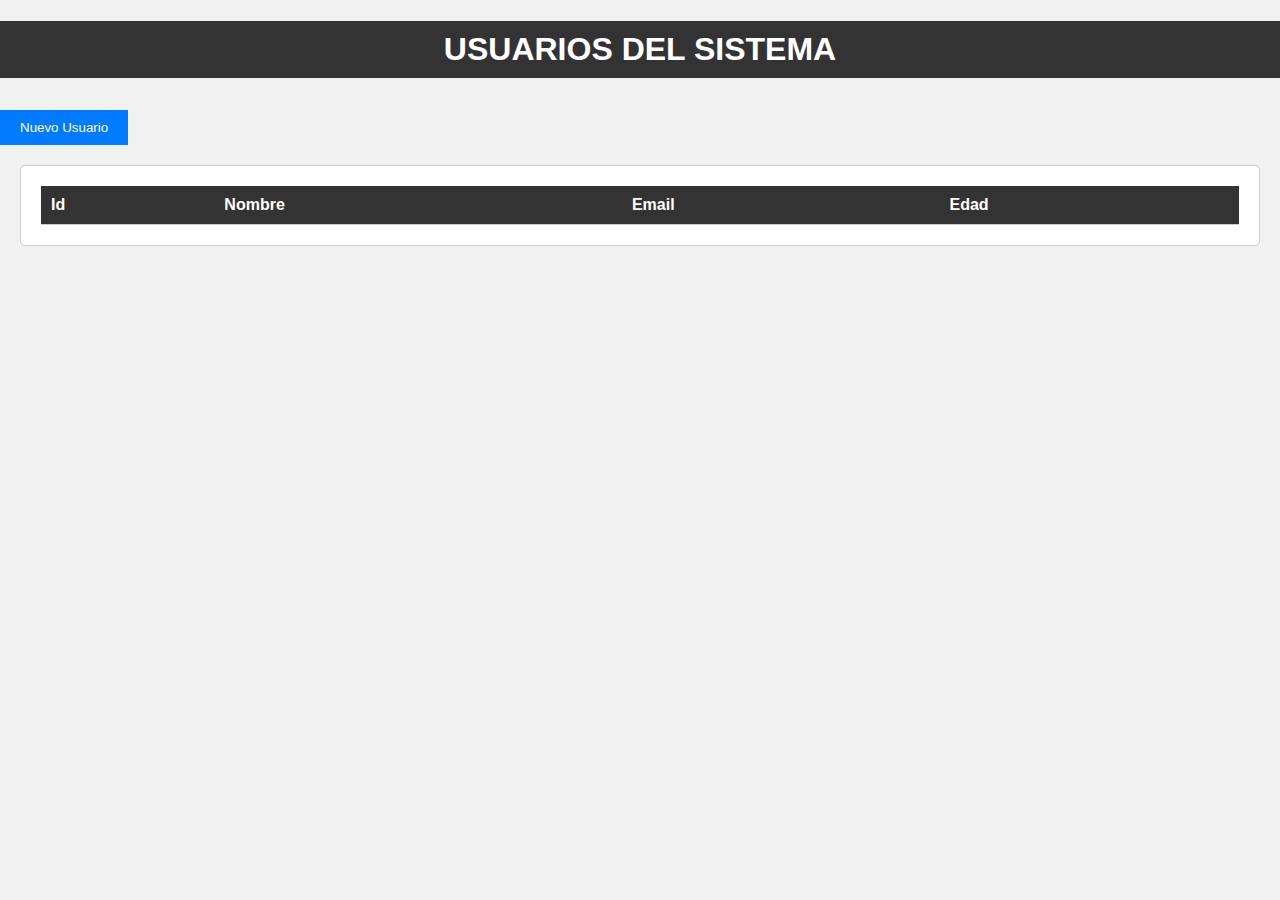
==== index.html @ 2c2fbbb7 "Inclusion de funcionalidades" ====
<!DOCTYPE html>
<html lang="es">

<head>
    <meta charset="UTF-8">
    <meta name="viewport" content="width=device-width, initial-scale=1.0">
    <link rel="stylesheet" type="text/css" href="./css/styles.css">
    <title>Clase del 30/08/2023</title>
</head>

<body onload="init()">
    <h1>USUARIOS DEL SISTEMA</h1>
    <input type="button" value="Nuevo Usuario" onclick="fnCrearUsuario()">

    <div class="divForm" hidden>
        <h2>Nuevo Usuario</h2>
        <div>
            Nombre: 
            <input type="text" id="txtName"><br>
            Email: 
            <input type="email" id="txtEmail"><br>
            Edad: 
            <input type="number" id="txtAge"><br>

            <input type="button" value="Guardar" onclick="fnGuardarUsuario()">
            <input type="button" value="Cancelar" onclick="fnCancelarCrearUsuario()">
        </div>
    </div>

    <div class="divTabla">
        <table>
            <thead>
                <th>Id</th>
                <th>Nombre</th>
                <th>Email</th>
                <th>Edad</th>
            </thead>
            <tbody>
                
            </tbody>
        </table>
    </div>
    
    <script src="./js/user.js"></script>
    <script src="./js/app.js"></script>
</body>

</html>
---- css/styles.css ----
/* Estilo general para el cuerpo de la página */
body {
    font-family: Arial, sans-serif;
    margin: 0;
    padding: 0;
    background-color: #f0f0f0;
}

/* Encabezado principal */
h1 {
    background-color: #333;
    color: #fff;
    padding: 10px;
    text-align: center;
}

/* Botón "Nuevo Usuario" */
input[type="button"] {
    background-color: #007bff;
    color: #fff;
    border: none;
    padding: 10px 20px;
    margin-top: 10px;
    cursor: pointer;
}

/* Contenedor del formulario de nuevo usuario */
.divForm {
    background-color: #fff;
    padding: 20px;
    margin: 20px;
    border: 1px solid #ccc;
    border-radius: 5px;
}

/* Encabezado del formulario */
.divForm h2 {
    color: #333;
    font-size: 24px;
}

/* Estilos para los campos de entrada de texto */
input[type="text"],
input[type="email"],
input[type="number"] {
    width: 100%;
    padding: 10px;
    margin: 5px 0;
    border: 1px solid #ccc;
    border-radius: 3px;
}

/* Estilos para los botones de guardar y cancelar */
.divForm input[type="button"] {
    background-color: #007bff;
    color: #fff;
    border: none;
    padding: 10px 20px;
    margin-top: 10px;
    cursor: pointer;
}

/* Contenedor de la tabla de usuarios */
.divTabla {
    background-color: #fff;
    padding: 20px;
    margin: 20px;
    border: 1px solid #ccc;
    border-radius: 5px;
}

/* Estilos para la tabla */
table {
    width: 100%;
    border-collapse: collapse;
}

/* Estilos para las celdas de la tabla */
th, td {
    padding: 10px;
    text-align: left;
    border-bottom: 1px solid #ccc;
}

/* Estilo para el encabezado de la tabla */
th {
    background-color: #333;
    color: #fff;
}
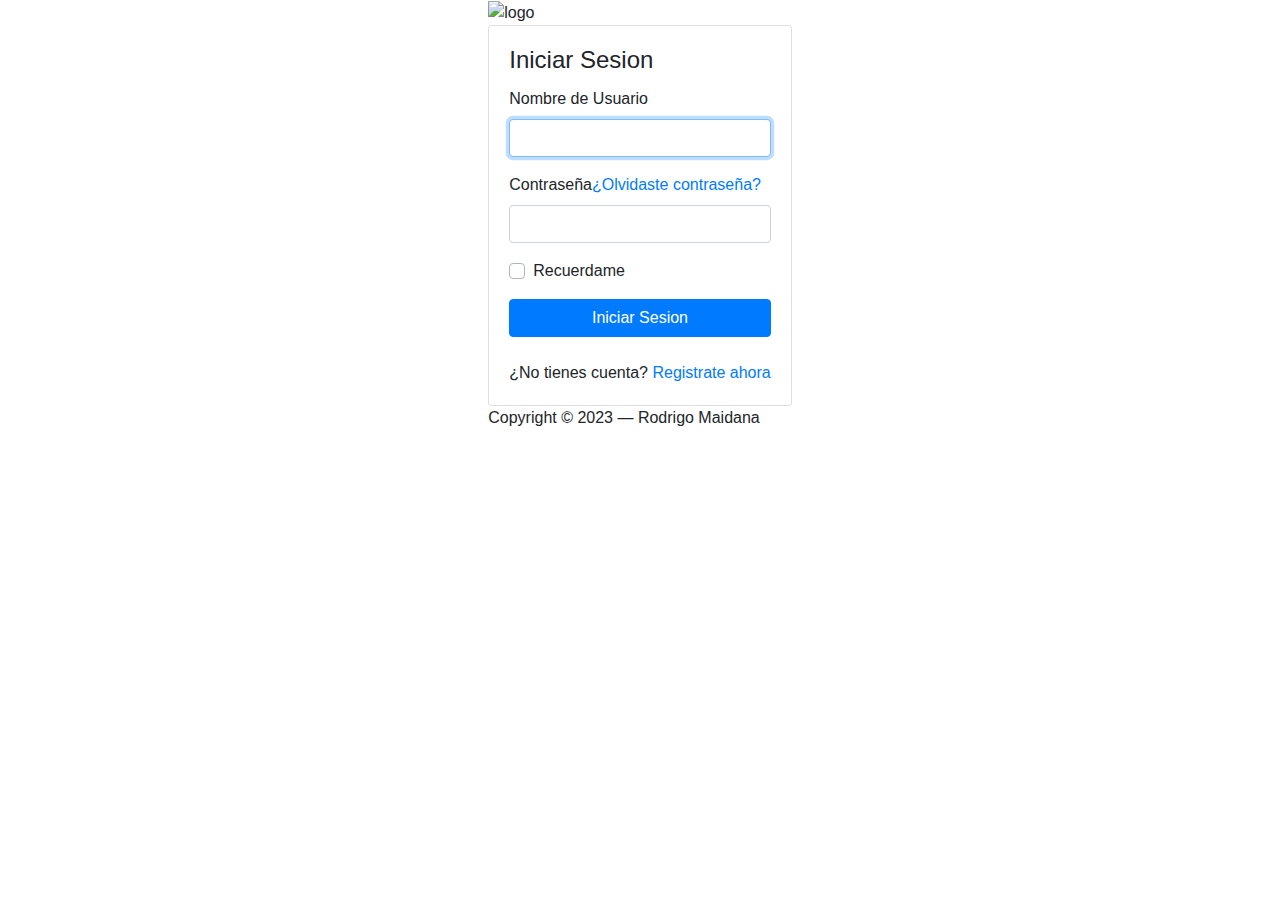
==== commit 017de5e3: "Verify Credentials" ====
--- a/index.html
+++ b/index.html
@@ -1,48 +1,75 @@
 <!DOCTYPE html>
-<html lang="es">
-
+<html lang="en">
 <head>
-    <meta charset="UTF-8">
-    <meta name="viewport" content="width=device-width, initial-scale=1.0">
-    <link rel="stylesheet" type="text/css" href="./css/styles.css">
-    <title>Clase del 30/08/2023</title>
+	<meta charset="utf-8">
+	<meta name="author" content="Kodinger">
+	<meta name="viewport" content="width=device-width,initial-scale=1">
+	<title>Sistema de Facturación</title>
+	<link rel="stylesheet" href="https://stackpath.bootstrapcdn.com/bootstrap/4.3.1/css/bootstrap.min.css" integrity="sha384-ggOyR0iXCbMQv3Xipma34MD+dH/1fQ784/j6cY/iJTQUOhcWr7x9JvoRxT2MZw1T" crossorigin="anonymous">
+	<link rel="stylesheet" type="text/css" href="css/my-login.css">
 </head>
 
-<body onload="init()">
-    <h1>USUARIOS DEL SISTEMA</h1>
-    <input type="button" value="Nuevo Usuario" onclick="fnCrearUsuario()">
+<body class="my-login-page" onload="init()">
+	<section class="h-100">
+		<div class="container h-100">
+			<div class="row justify-content-md-center h-100">
+				<div class="card-wrapper">
+					<div class="brand">
+						<img src="img/logo.png" alt="logo">
+					</div>
+					<div class="card fat">
+						<div class="card-body">
+							<h4 class="card-title">Iniciar Sesion</h4>
+							<form method="POST" class="my-login-validation" action="" novalidate onsubmit="return verifyCredentials()">
+								<div class="form-group">
+									<label for="username">Nombre de Usuario</label>
+									<input id="username" type="text" class="form-control" name="username" value="" required autofocus>
+									<div class="invalid-feedback">
+									</div>
+								</div>
 
-    <div class="divForm" hidden>
-        <h2>Nuevo Usuario</h2>
-        <div>
-            Nombre: 
-            <input type="text" id="txtName"><br>
-            Email: 
-            <input type="email" id="txtEmail"><br>
-            Edad: 
-            <input type="number" id="txtAge"><br>
+								<div class="form-group">
+									<label for="password">Contraseña
+										<a href="forgot.html" class="float-right">
+											¿Olvidaste contraseña?
+										</a>
+									</label>
+									<input id="password" type="password" class="form-control" name="password" required>
+								    <div class="invalid-feedback">
+								    	Este campo es requerido
+							    	</div>
+								</div>
 
-            <input type="button" value="Guardar" onclick="fnGuardarUsuario()">
-            <input type="button" value="Cancelar" onclick="fnCancelarCrearUsuario()">
-        </div>
-    </div>
+								<div class="form-group">
+									<div class="custom-checkbox custom-control">
+										<input type="checkbox" name="remember" id="remember" class="custom-control-input">
+										<label for="remember" class="custom-control-label">Recuerdame</label>
+									</div>
+								</div>
 
-    <div class="divTabla">
-        <table>
-            <thead>
-                <th>Id</th>
-                <th>Nombre</th>
-                <th>Email</th>
-                <th>Edad</th>
-            </thead>
-            <tbody>
-                
-            </tbody>
-        </table>
-    </div>
-    
-    <script src="./js/user.js"></script>
-    <script src="./js/app.js"></script>
+								<div class="form-group m-0">
+									<button type="submit" class="btn btn-primary btn-block" id="loginButton">
+										Iniciar Sesion
+									</button>
+								</div>
+								<div class="mt-4 text-center">
+									¿No tienes cuenta? <a href="register.html">Registrate ahora</a>
+								</div>
+							</form>
+						</div>
+					</div>
+					<div class="footer">
+						Copyright &copy; 2023 &mdash; Rodrigo Maidana 
+					</div>
+				</div>
+			</div>
+		</div>
+	</section>
+
+	<script src="https://code.jquery.com/jquery-3.3.1.slim.min.js" integrity="sha384-q8i/X+965DzO0rT7abK41JStQIAqVgRVzpbzo5smXKp4YfRvH+8abtTE1Pi6jizo" crossorigin="anonymous"></script>
+	<script src="https://cdnjs.cloudflare.com/ajax/libs/popper.js/1.14.7/umd/popper.min.js" integrity="sha384-UO2eT0CpHqdSJQ6hJty5KVphtPhzWj9WO1clHTMGa3JDZwrnQq4sF86dIHNDz0W1" crossorigin="anonymous"></script>
+	<script src="https://stackpath.bootstrapcdn.com/bootstrap/4.3.1/js/bootstrap.min.js" integrity="sha384-JjSmVgyd0p3pXB1rRibZUAYoIIy6OrQ6VrjIEaFf/nJGzIxFDsf4x0xIM+B07jRM" crossorigin="anonymous"></script>
+	<script src="js/my-login.js"></script>
+	<script src="js/users.js"></script>
 </body>
-
-</html>     +</html>
